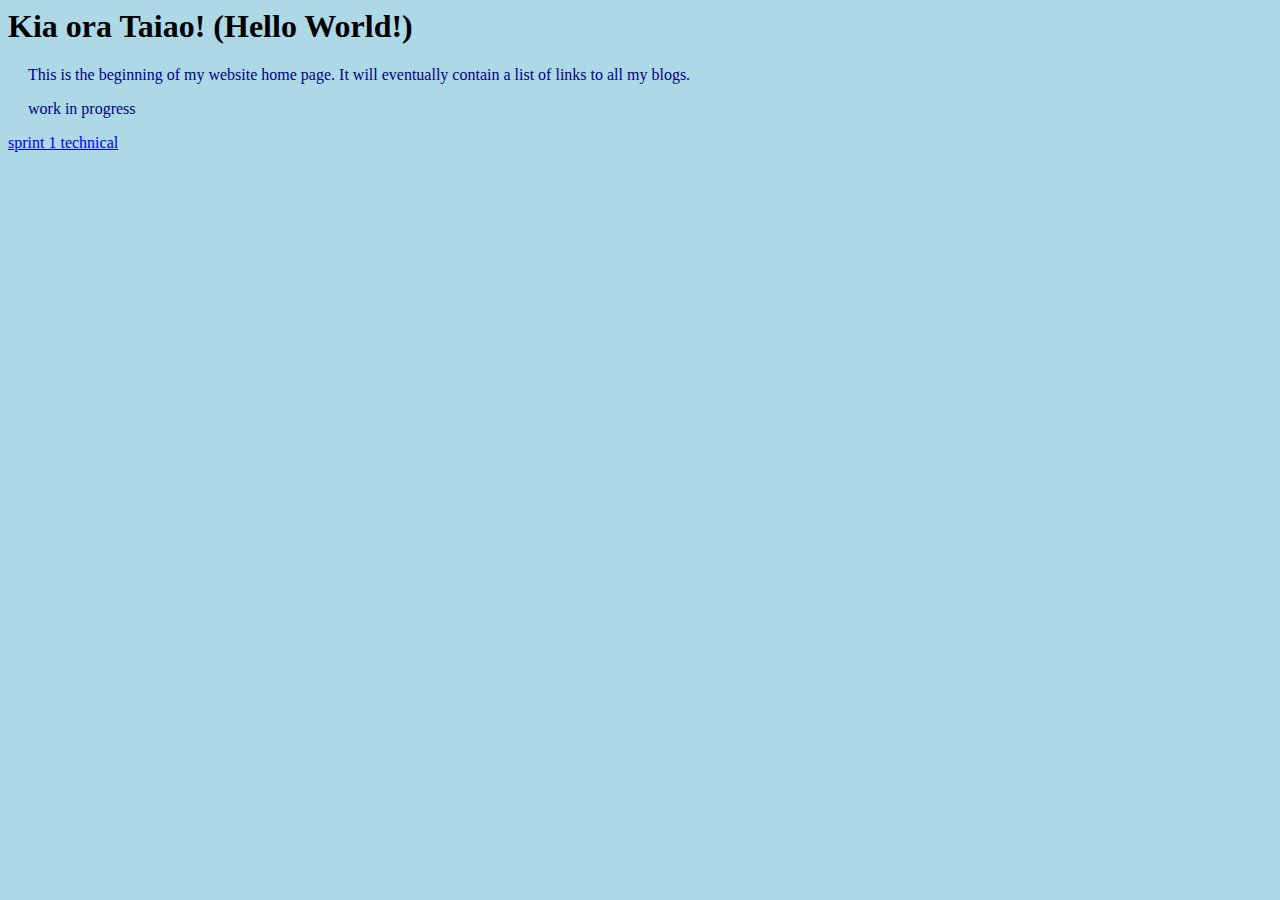
==== index.html @ 1f20c71a "Add hyperlink" ====
<html>
  <head>
    <link href="https://fonts.googleapis.com/css2?family=Karla:ital@0;1&family=Quicksand:wght@400;515&display=swap" rel="stylesheet">
  <link href="styles/main.css" rel="stylesheet">
    <title>Daniel Harris</title>
  <body>
    <h1>Kia ora Taiao! (Hello World!)</h1> 
    <p> This is the beginning of my website home page.
      It will eventually contain a list of links to all my blogs.
    </p>
    <p>work in progress</p>

    <p></p>
    <a href="https://daniel-harris96.github.io/blog/sprint1-technical.html">sprint 1 technical</a>
  </body>
</html>
---- styles/main.css ----
body {
    background-color: lightblue;
  }
  
  p {
    color: navy;
    margin-left: 20px;
  }
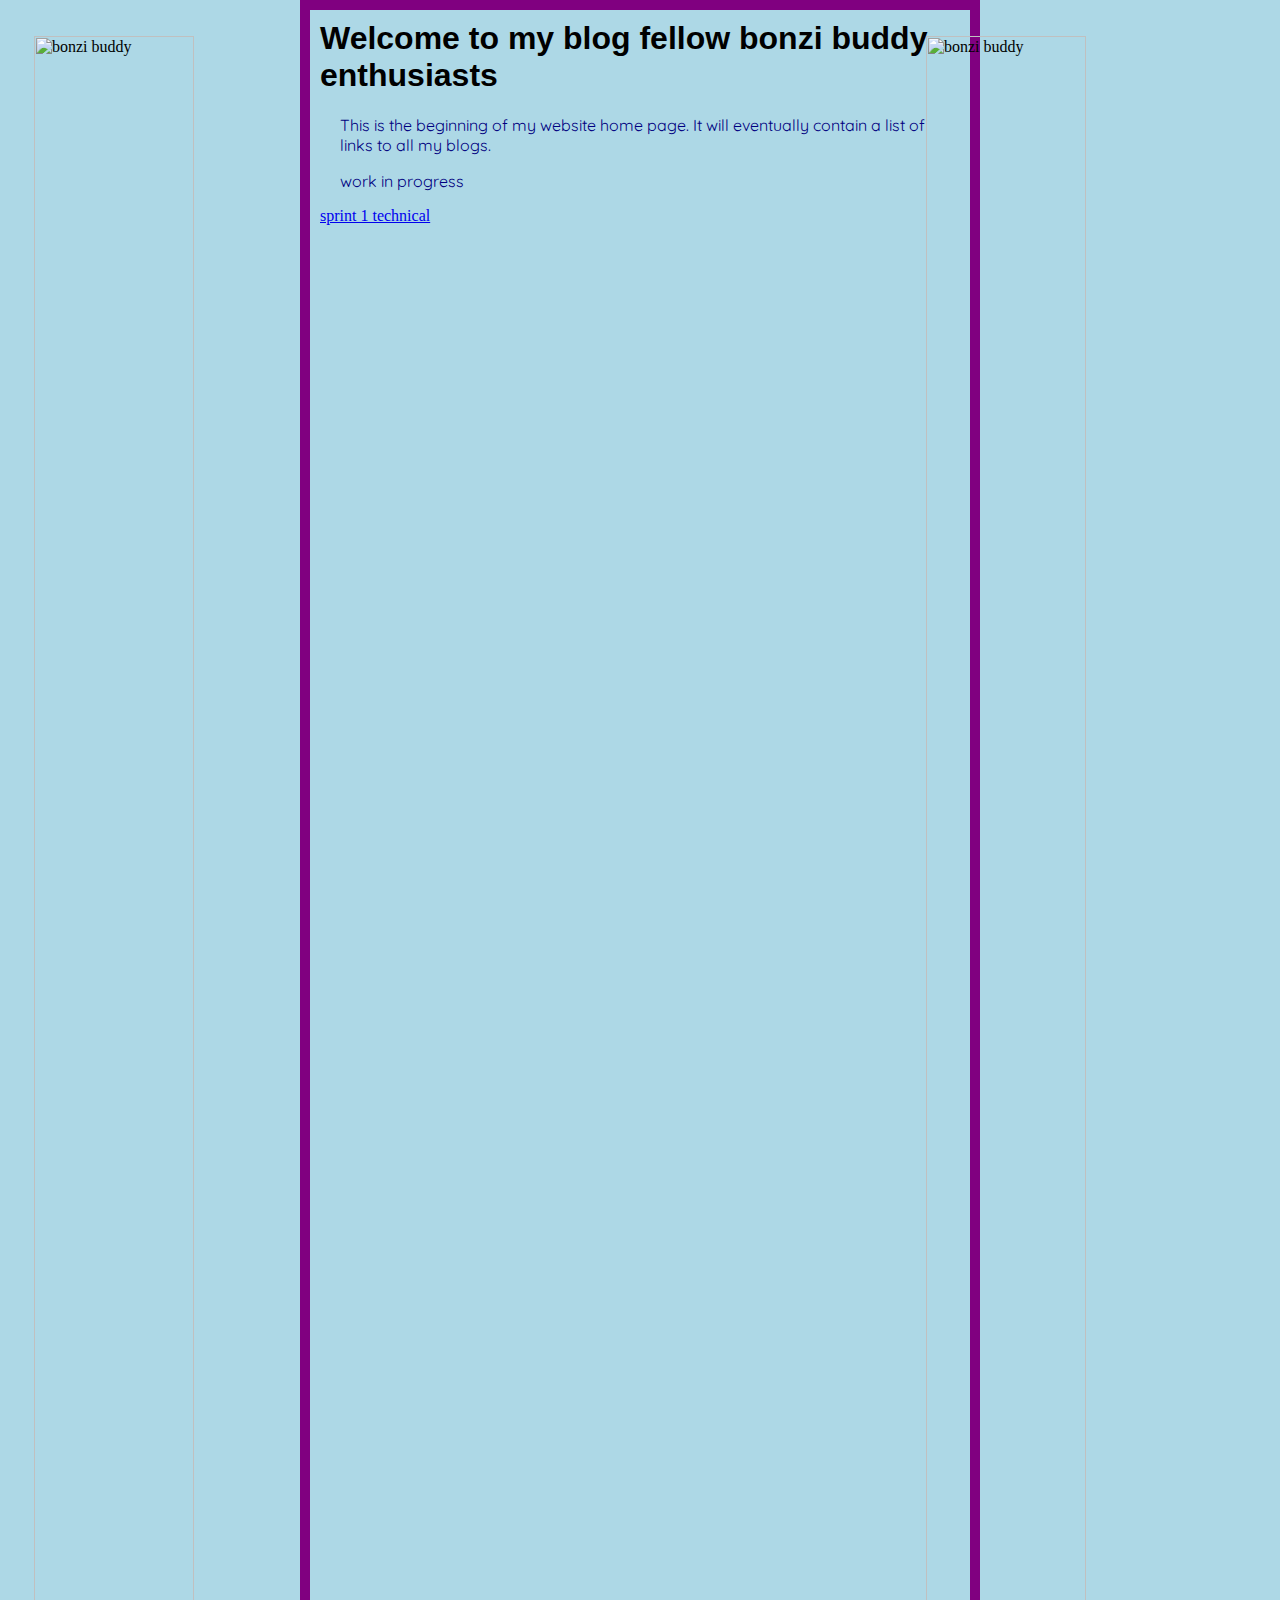
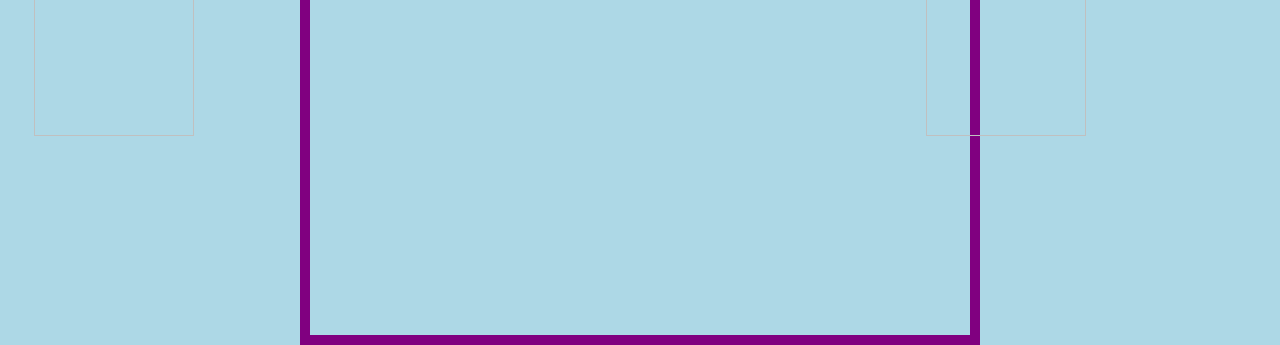
==== commit 840d5850: "Added styles" ====
--- a/index.html
+++ b/index.html
@@ -1,16 +1,22 @@
 <html>
-  <head>
+  <head>   
+    <title>This is Daniels blog</title>
+  </head>
     <link href="https://fonts.googleapis.com/css2?family=Karla:ital@0;1&family=Quicksand:wght@400;515&display=swap" rel="stylesheet">
   <link href="styles/main.css" rel="stylesheet">
-    <title>Daniel Harris</title>
   <body>
-    <h1>Kia ora Taiao! (Hello World!)</h1> 
+    <p></p>
+    <h1>Welcome to my blog fellow bonzi buddy enthusiasts</h1> 
     <p> This is the beginning of my website home page.
       It will eventually contain a list of links to all my blogs.
     </p>
     <p>work in progress</p>
+      <div id="funnymonke">
+      </div>
+      <a href="https://daniel-harris96.github.io/blog/sprint1-technical.html">sprint 1 technical</a>
+      <img src="https://media.tenor.com/images/00e63142cff2d270487193edadc214e1/tenor.gif" alt="bonzi buddy" class="funnymonki">
+      <img src="https://media.tenor.com/images/00e63142cff2d270487193edadc214e1/tenor.gif" alt="bonzi buddy" class="funnymonki2">
+    </body>
 
-    <p></p>
-    <a href="https://daniel-harris96.github.io/blog/sprint1-technical.html">sprint 1 technical</a>
-  </body>
-</html>+
+  </html>--- a/styles/main.css
+++ b/styles/main.css
@@ -5,4 +5,40 @@
   p {
     color: navy;
     margin-left: 20px;
-  }+  }
+  body {
+    margin: auto;
+    width: 50%;
+    border: 10px solid purple;
+    padding: 10px;
+  }
+  p {
+    font-family: "quicksand", Charcoal, sans-serif;
+  }
+  h1 {
+    font-family: Impact, Charcoal, sans-serif;
+  }
+  .css-selector {
+    font-family: 'Quicksand', serif;
+    }
+    .funnymonki {
+      background-image: ;
+      width: 50%;
+      height: 1700px;
+      position: relative;
+      right: 606px;
+      top: -171;
+
+    }
+    .funnymonki {
+      cursor: crosshair;
+      float: right;
+      
+    }
+    .funnymonki2 {
+      background-image: ;
+      width: 50%;
+      height: 1700px;
+      position: relative;
+      left: 606px;
+      top: -189;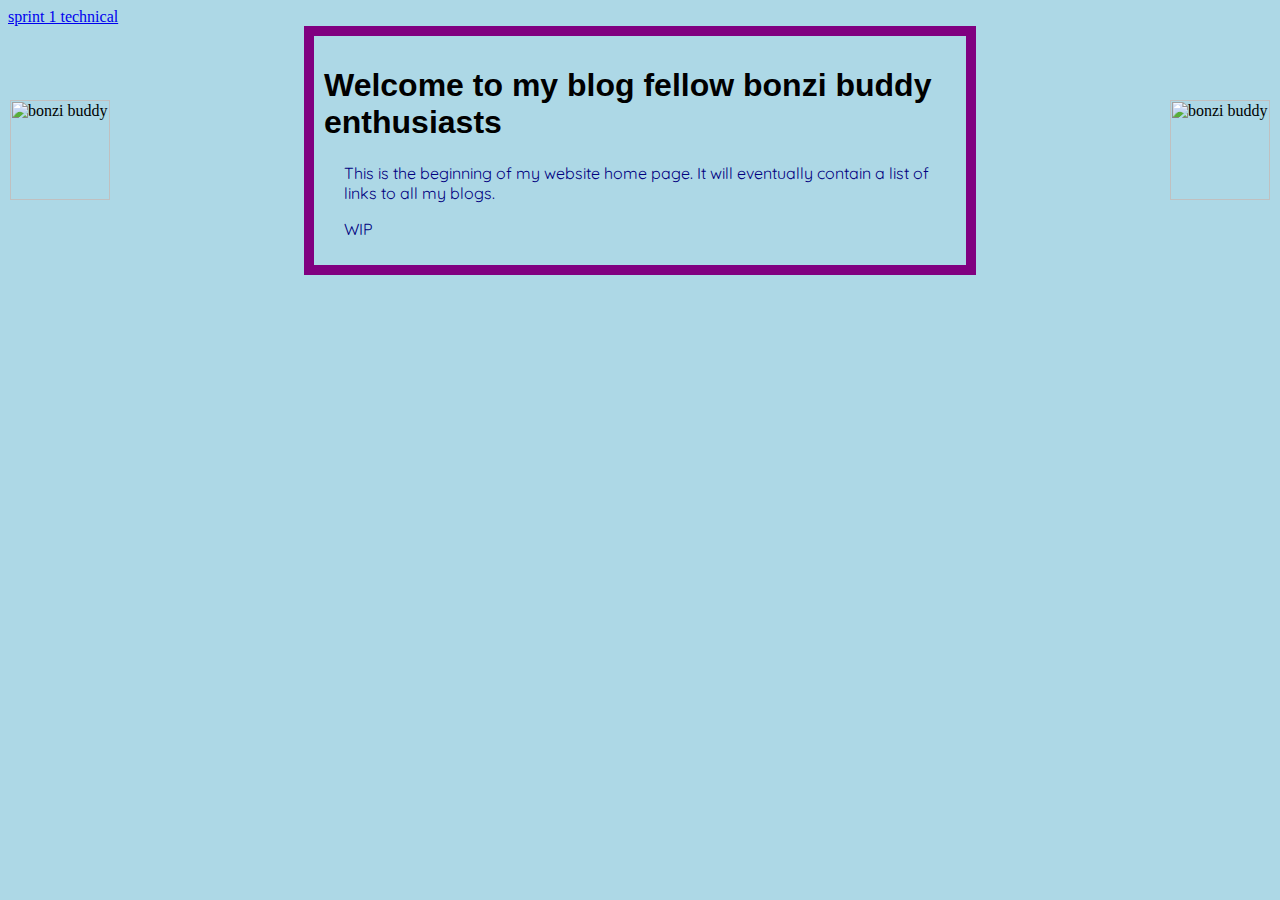
==== commit 62bcf470: "style change" ====
--- a/index.html
+++ b/index.html
@@ -1,22 +1,23 @@
 <html>
   <head>   
+    <meta name="viewport" content="width=device-width, initial-scale=1, maximum-scale=1">
+    <link href="https://fonts.googleapis.com/css2?family=Karla:ital@0;1&family=Quicksand:wght@400;515&display=swap" rel="stylesheet">
+    <link href="styles/main.css" rel="stylesheet">
     <title>This is Daniels blog</title>
+    <a href="https://daniel-harris96.github.io/blog/sprint1-technical.html">sprint 1 technical</a>
   </head>
-    <link href="https://fonts.googleapis.com/css2?family=Karla:ital@0;1&family=Quicksand:wght@400;515&display=swap" rel="stylesheet">
-  <link href="styles/main.css" rel="stylesheet">
   <body>
-    <p></p>
+    <Div>
     <h1>Welcome to my blog fellow bonzi buddy enthusiasts</h1> 
     <p> This is the beginning of my website home page.
       It will eventually contain a list of links to all my blogs.
     </p>
-    <p>work in progress</p>
-      <div id="funnymonke">
-      </div>
-      <a href="https://daniel-harris96.github.io/blog/sprint1-technical.html">sprint 1 technical</a>
+    <p>WIP</p>
+  
+    </Div>
       <img src="https://media.tenor.com/images/00e63142cff2d270487193edadc214e1/tenor.gif" alt="bonzi buddy" class="funnymonki">
       <img src="https://media.tenor.com/images/00e63142cff2d270487193edadc214e1/tenor.gif" alt="bonzi buddy" class="funnymonki2">
+     
     </body>
 
-
   </html>--- a/styles/main.css
+++ b/styles/main.css
@@ -6,7 +6,7 @@
     color: navy;
     margin-left: 20px;
   }
-  body {
+  div {
     margin: auto;
     width: 50%;
     border: 10px solid purple;
@@ -21,24 +21,26 @@
   .css-selector {
     font-family: 'Quicksand', serif;
     }
+
     .funnymonki {
-      background-image: ;
-      width: 50%;
-      height: 1700px;
-      position: relative;
-      right: 606px;
-      top: -171;
-
+      position:absolute;
+      width:100px;
+      height:100px;
+      right:10px;
+      top:100px;
+}
+.funnymonki2 {
+  position:absolute;
+  width:100px;
+  height:100px;
+  left:10px;
+  top:100px;
+    
     }
-    .funnymonki {
-      cursor: crosshair;
-      float: right;
-      
-    }
-    .funnymonki2 {
-      background-image: ;
-      width: 50%;
-      height: 1700px;
-      position: relative;
-      left: 606px;
-      top: -189;+  .body {
+  max-width: auto;
+  max-height: auto;
+  }
+  .a {
+    top: -2008;
+    }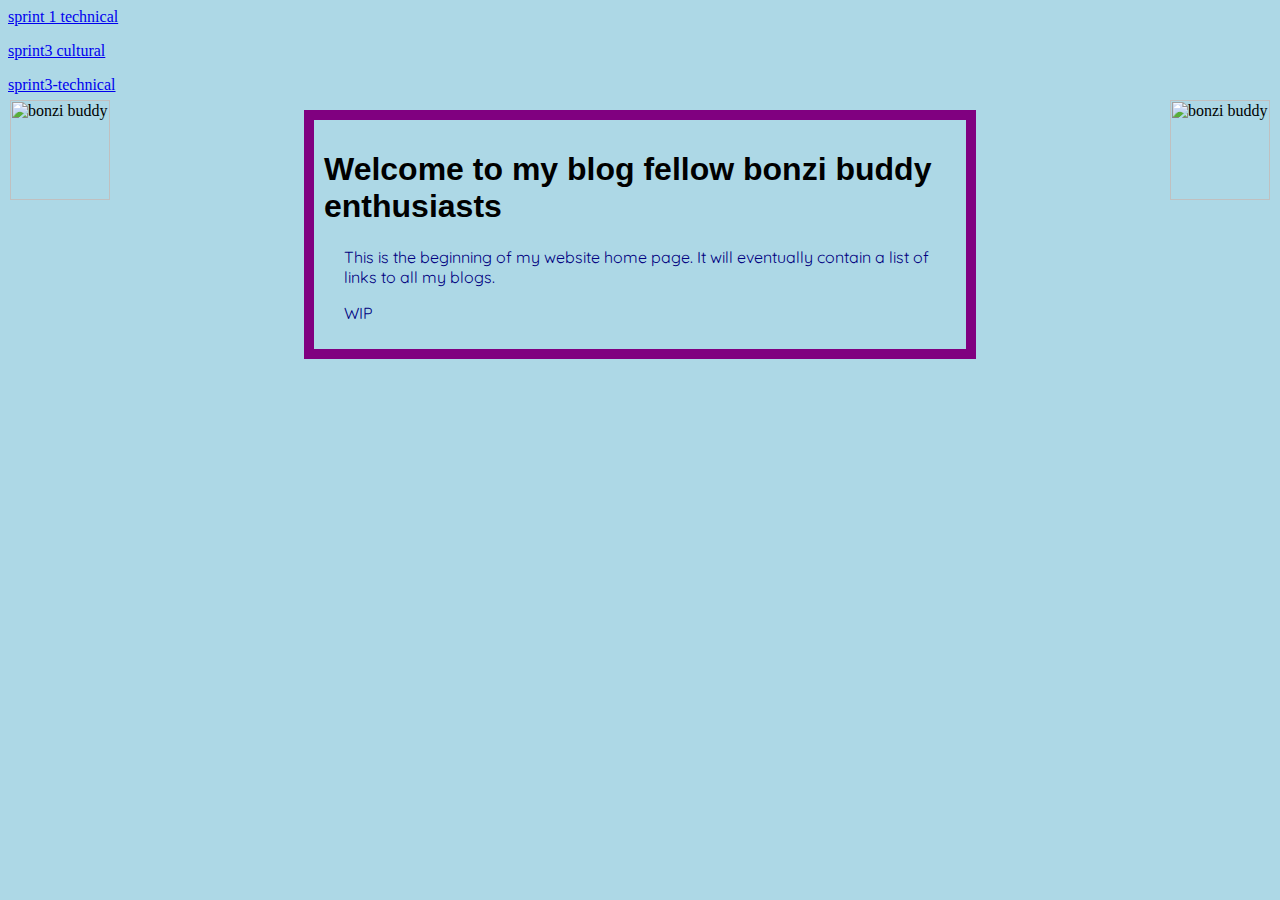
==== commit 3e259e6b: "Add hyperlinks" ====
--- a/index.html
+++ b/index.html
@@ -5,6 +5,11 @@
     <link href="styles/main.css" rel="stylesheet">
     <title>This is Daniels blog</title>
     <a href="https://daniel-harris96.github.io/blog/sprint1-technical.html">sprint 1 technical</a>
+    <p></p>
+    <a href="https://daniel-harris96.github.io/blog/sprint3-cultural.html">sprint3 cultural</a>
+    <p></p>
+    <a href="https://daniel-harris96.github.io/blog/sprint3-technical.html">sprint3-technical</a>
+    <p></p>
   </head>
   <body>
     <Div>
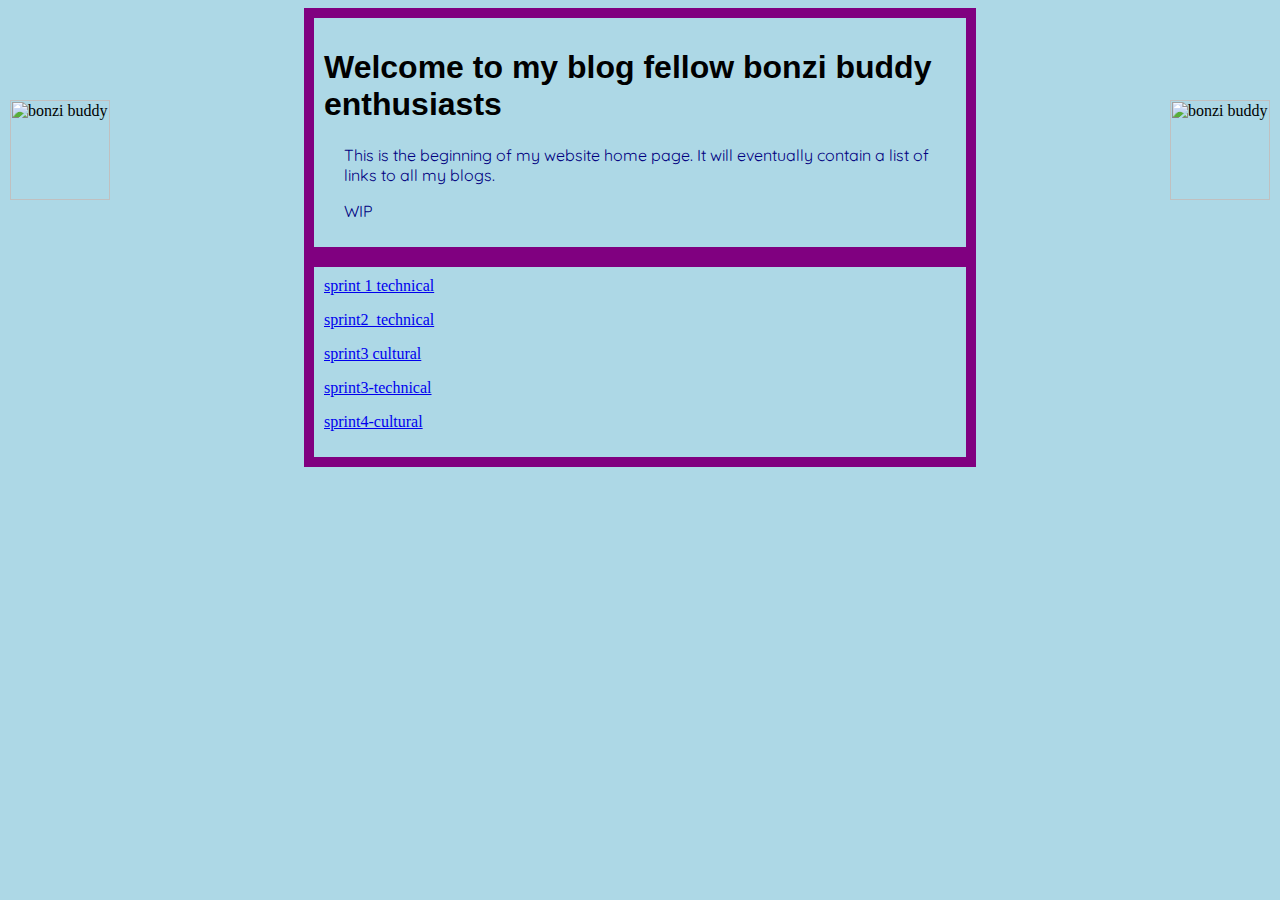
==== commit 2b6ee7a8: "add link" ====
--- a/index.html
+++ b/index.html
@@ -4,12 +4,6 @@
     <link href="https://fonts.googleapis.com/css2?family=Karla:ital@0;1&family=Quicksand:wght@400;515&display=swap" rel="stylesheet">
     <link href="styles/main.css" rel="stylesheet">
     <title>This is Daniels blog</title>
-    <a href="https://daniel-harris96.github.io/blog/sprint1-technical.html">sprint 1 technical</a>
-    <p></p>
-    <a href="https://daniel-harris96.github.io/blog/sprint3-cultural.html">sprint3 cultural</a>
-    <p></p>
-    <a href="https://daniel-harris96.github.io/blog/sprint3-technical.html">sprint3-technical</a>
-    <p></p>
   </head>
   <body>
     <Div>
@@ -20,6 +14,18 @@
     <p>WIP</p>
   
     </Div>
+    <div id= navigation>
+      <a href="https://daniel-harris96.github.io/blog/sprint1-technical.html">sprint 1 technical</a>
+      <p></p>
+      <a href="https://daniel-harris96.github.io/blog/sprint2_technical.html">sprint2_technical</a>
+      <p></p>
+      <a href="https://daniel-harris96.github.io/blog/sprint3-cultural.html">sprint3 cultural</a>
+      <p></p>
+      <a href="https://daniel-harris96.github.io/blog/sprint3-technical.html">sprint3-technical</a>
+      <p></p>
+      <a href="https://daniel-harris96.github.io/blog/sprint4-cultural.html">sprint4-cultural</a>
+      <p></p>
+      </div>
       <img src="https://media.tenor.com/images/00e63142cff2d270487193edadc214e1/tenor.gif" alt="bonzi buddy" class="funnymonki">
       <img src="https://media.tenor.com/images/00e63142cff2d270487193edadc214e1/tenor.gif" alt="bonzi buddy" class="funnymonki2">
      
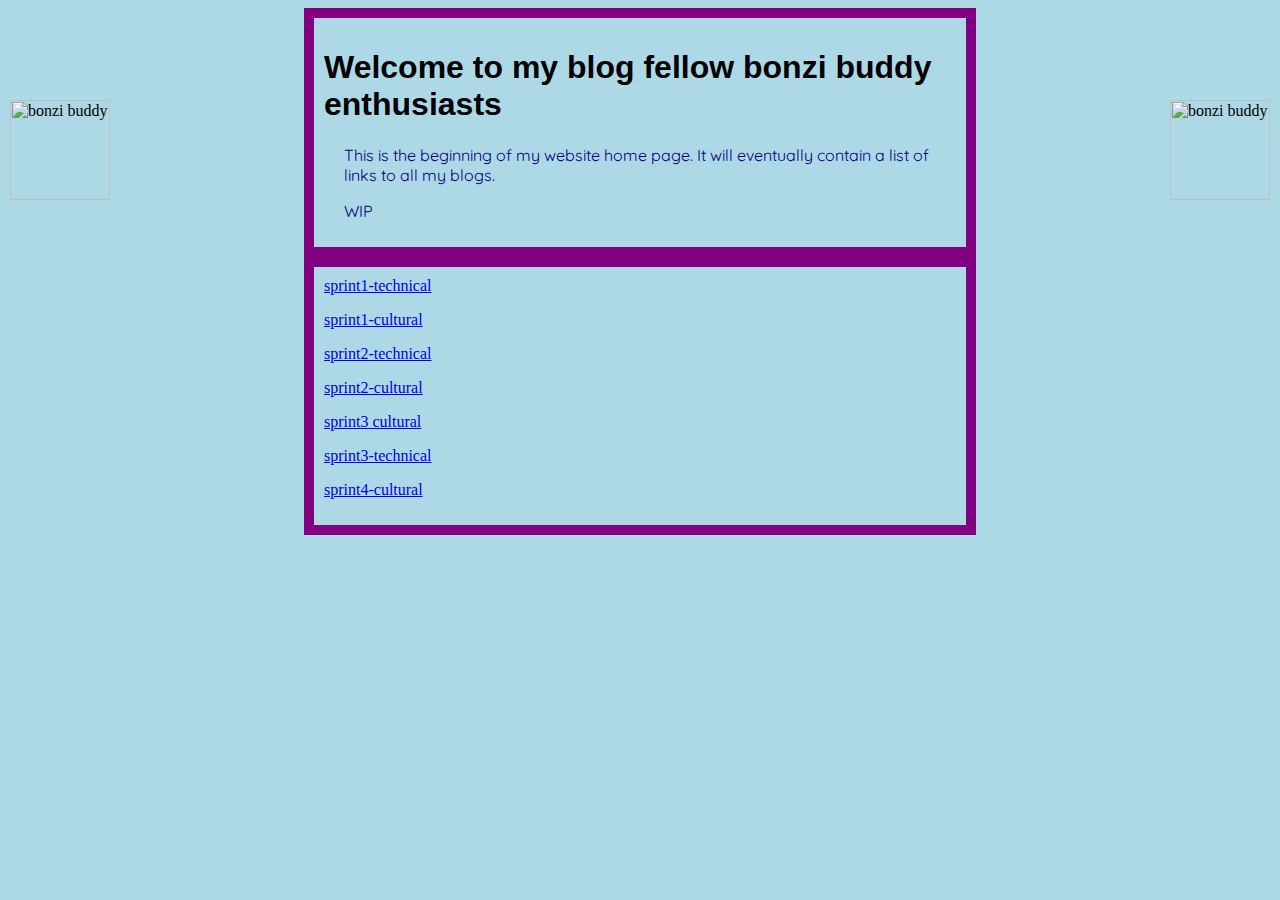
==== commit aa94e97e: "add page" ====
--- a/index.html
+++ b/index.html
@@ -15,16 +15,21 @@
   
     </Div>
     <div id= navigation>
-      <a href="https://daniel-harris96.github.io/blog/sprint1-technical.html">sprint 1 technical</a>
+      <a href="https://daniel-harris96.github.io/sprint1-technical.html">sprint1-technical</a>
       <p></p>
-      <a href="https://daniel-harris96.github.io/blog/sprint2_technical.html">sprint2_technical</a>
+      <a href="https://daniel-harris96.github.io/sprint1-cultural.html">sprint1-cultural</a>
       <p></p>
-      <a href="https://daniel-harris96.github.io/blog/sprint3-cultural.html">sprint3 cultural</a>
+      <a href="https://daniel-harris96.github.io/sprint2-technical.html">sprint2-technical</a>
       <p></p>
-      <a href="https://daniel-harris96.github.io/blog/sprint3-technical.html">sprint3-technical</a>
+      <a href="https://daniel-harris96.github.io/sprint2-cultural.html">sprint2-cultural</a>
       <p></p>
-      <a href="https://daniel-harris96.github.io/blog/sprint4-cultural.html">sprint4-cultural</a>
+      <a href="https://daniel-harris96.github.io/sprint3-cultural.html">sprint3 cultural</a>
       <p></p>
+      <a href="https://daniel-harris96.github.io/sprint3-technical.html">sprint3-technical</a>
+      <p></p>
+      <a href="https://daniel-harris96.github.io/sprint4-cultural.html">sprint4-cultural</a>
+      <p></p>
+
       </div>
       <img src="https://media.tenor.com/images/00e63142cff2d270487193edadc214e1/tenor.gif" alt="bonzi buddy" class="funnymonki">
       <img src="https://media.tenor.com/images/00e63142cff2d270487193edadc214e1/tenor.gif" alt="bonzi buddy" class="funnymonki2">
--- a/styles/main.css
+++ b/styles/main.css
@@ -43,4 +43,18 @@
   }
   .a {
     top: -2008;
-    }+    }
+
+  .tech3 {   margin: auto;
+    width: 50%;
+    border: 10px solid purple;
+    padding: 10px;
+  
+  }
+.culture3 {
+  margin: auto;
+  width: 50%;
+  border: 10px solid purple;
+  padding: 10px;
+
+}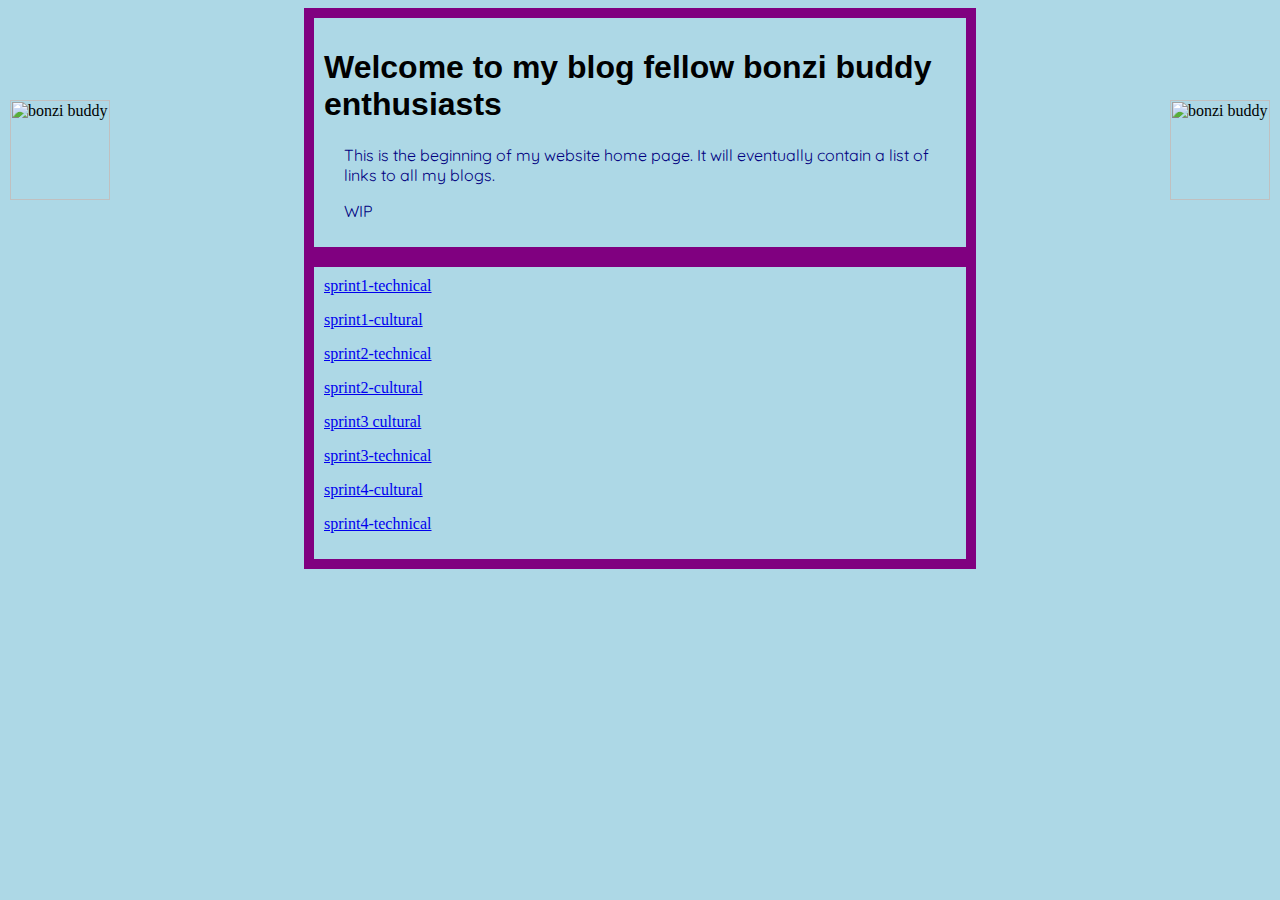
==== commit 1d26ca34: "add tech-blog4" ====
--- a/index.html
+++ b/index.html
@@ -29,6 +29,8 @@
       <p></p>
       <a href="https://daniel-harris96.github.io/sprint4-cultural.html">sprint4-cultural</a>
       <p></p>
+      <a href="https://daniel-harris96.github.io/sprint4-technical.html">sprint4-technical</a>
+      <p></p>
 
       </div>
       <img src="https://media.tenor.com/images/00e63142cff2d270487193edadc214e1/tenor.gif" alt="bonzi buddy" class="funnymonki">
